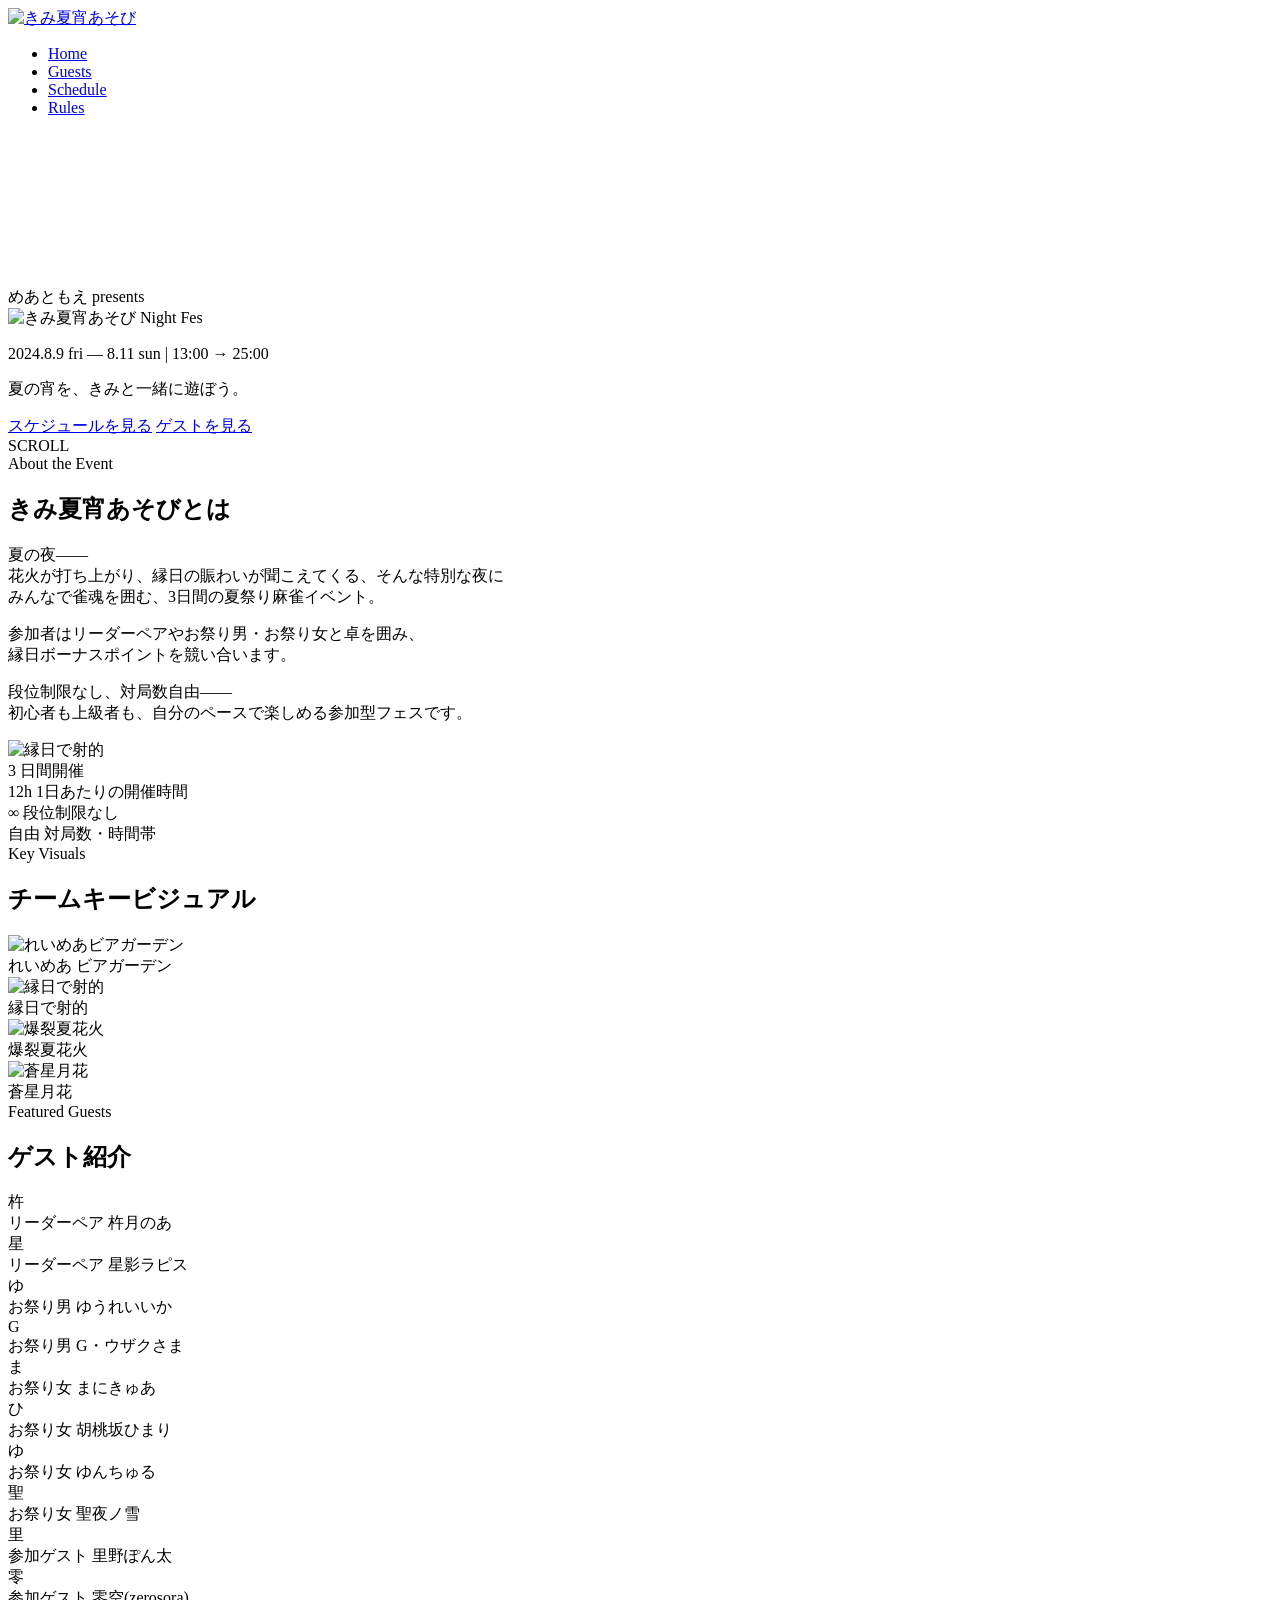
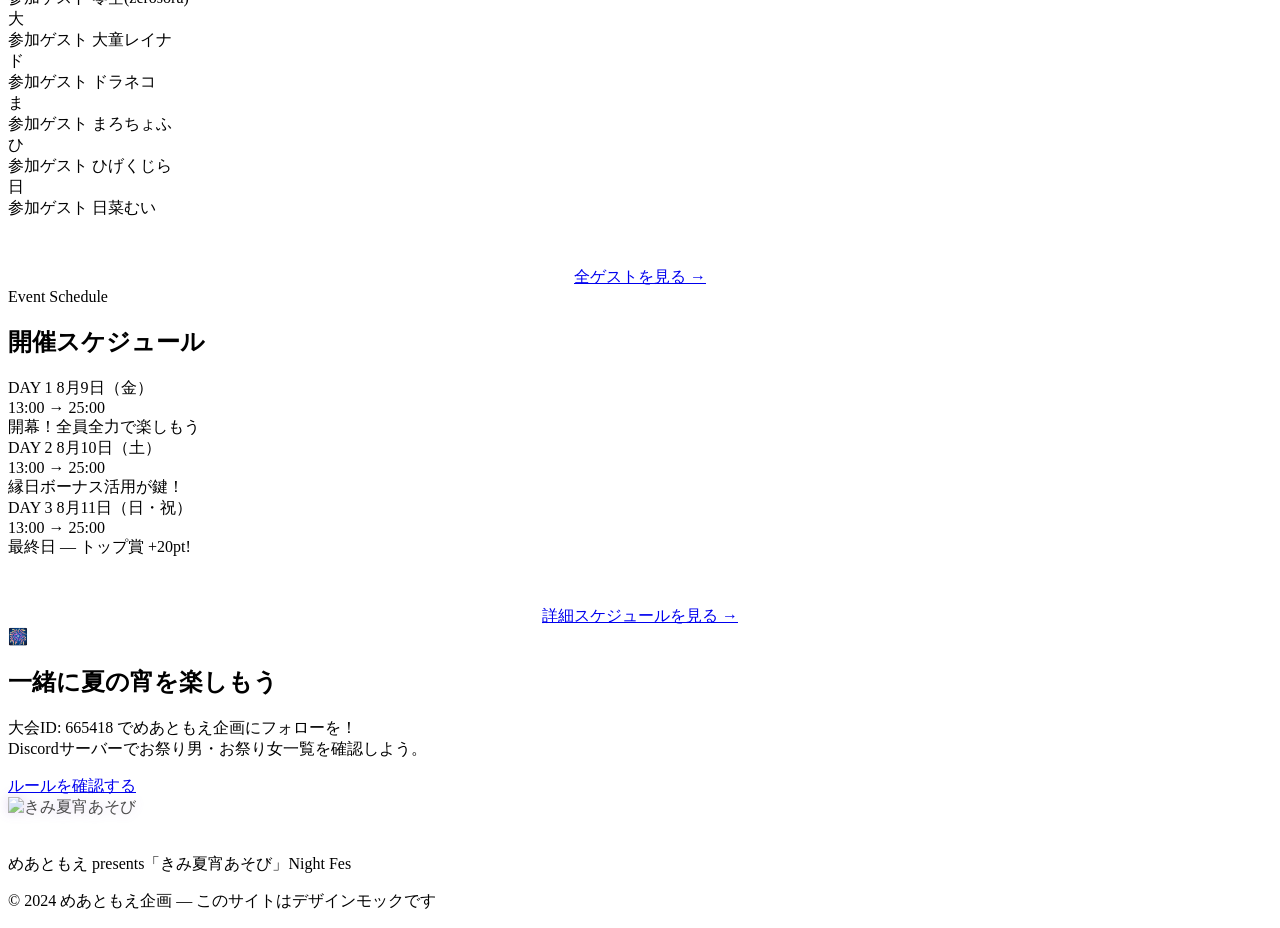
==== docs/index.html @ 46a98178 "Update index.html" ====
<!DOCTYPE html>
<html lang="ja">
<head>
  <meta charset="UTF-8">
  <meta name="viewport" content="width=device-width, initial-scale=1.0">
  <title>きみ夏宵あそび | Night Fes</title>
  <meta name="description" content="めあともえ presents「きみ夏宵あそび」Night Fes — 夏の宵を一緒に遊ぼう。">
  <link rel="stylesheet" href="css/styles.css">
  <link rel="stylesheet" href="css/index.css">
</head>
<body>

<!-- ── White-reveal overlay (active when coming from intro) ── -->
<div id="page-reveal"></div>

<!-- ── Navigation ── -->
<nav id="navbar">
  <a class="nav-logo" href="index.html">
    <img src="assets/logo-dark.png" alt="きみ夏宵あそび">
  </a>
  <ul class="nav-links">
    <li><a href="index.html">Home</a></li>
    <li><a href="guests.html">Guests</a></li>
    <li><a href="schedule.html">Schedule</a></li>
    <li><a href="rules.html">Rules</a></li>
  </ul>
</nav>

<!-- ═══════════════════════════════════════════
     HERO SECTION
═══════════════════════════════════════════ -->
<section id="hero">
  <!-- Background Video -->
  <div id="video-bg">
    <video id="hero-video" autoplay muted loop playsinline>
      <source src="assets/videos/bg-lantern.mp4" type="video/mp4">
    </video>
    <div class="video-overlay"></div>
  </div>


  <!-- Hero content -->
  <div id="hero-content">
    <div id="hero-eyebrow">めあともえ presents</div>
    <div id="hero-logo-wrap">
      <img id="hero-logo" src="assets/logo-dark.png" alt="きみ夏宵あそび Night Fes">
    </div>
    <p id="hero-date">2024.8.9 fri — 8.11 sun | 13:00 → 25:00</p>
    <p id="hero-tagline">夏の宵を、きみと一緒に遊ぼう。</p>
    <div id="hero-ctas">
      <a href="schedule.html" class="btn btn-primary">スケジュールを見る</a>
      <a href="guests.html"   class="btn btn-outline">ゲストを見る</a>
    </div>
  </div>

  <!-- Scroll indicator -->
  <div id="scroll-indicator">
    <span>SCROLL</span>
    <div class="scroll-line"></div>
  </div>
</section>

<!-- ═══════════════════════════════════════════
     ABOUT SECTION
═══════════════════════════════════════════ -->
<section id="about">
  <div class="section-title reveal">
    <span class="en">About the Event</span>
    <h2 class="ja">きみ夏宵あそびとは</h2>
    <div class="divider"></div>
  </div>

  <div class="about-grid">
    <div class="about-text reveal">
      <p>夏の夜——<br>花火が打ち上がり、縁日の賑わいが聞こえてくる、そんな特別な夜に<br>みんなで雀魂を囲む、3日間の夏祭り麻雀イベント。</p>
      <p>参加者はリーダーペアやお祭り男・お祭り女と卓を囲み、<br>縁日ボーナスポイントを競い合います。</p>
      <p>段位制限なし、対局数自由——<br>初心者も上級者も、自分のペースで楽しめる参加型フェスです。</p>
    </div>
    <div class="about-kv reveal">
      <img src="assets/kv-festival.png" alt="縁日で射的">
    </div>
  </div>

  <div class="about-stats reveal">
    <div class="stat-item">
      <span class="stat-num">3</span>
      <span class="stat-label">日間開催</span>
    </div>
    <div class="stat-sep"></div>
    <div class="stat-item">
      <span class="stat-num">12h</span>
      <span class="stat-label">1日あたりの開催時間</span>
    </div>
    <div class="stat-sep"></div>
    <div class="stat-item">
      <span class="stat-num">∞</span>
      <span class="stat-label">段位制限なし</span>
    </div>
    <div class="stat-sep"></div>
    <div class="stat-item">
      <span class="stat-num">自由</span>
      <span class="stat-label">対局数・時間帯</span>
    </div>
  </div>
</section>

<!-- ═══════════════════════════════════════════
     KEY VISUAL GALLERY
═══════════════════════════════════════════ -->
<section id="gallery">
  <div class="section-title reveal">
    <span class="en">Key Visuals</span>
    <h2 class="ja">チームキービジュアル</h2>
    <div class="divider"></div>
  </div>

  <div class="kv-grid">
    <div class="kv-card reveal" style="--delay:0s">
      <img src="assets/kv-beer.png" alt="れいめあビアガーデン">
      <div class="kv-label">れいめあ ビアガーデン</div>
    </div>
    <div class="kv-card reveal" style="--delay:0.1s">
      <img src="assets/kv-festival.png" alt="縁日で射的">
      <div class="kv-label">縁日で射的</div>
    </div>
    <div class="kv-card reveal" style="--delay:0.2s">
      <img src="assets/kv-fireworks.png" alt="爆裂夏花火">
      <div class="kv-label">爆裂夏花火</div>
    </div>
    <div class="kv-card reveal" style="--delay:0.3s">
      <img src="assets/kv-moon.png" alt="蒼星月花">
      <div class="kv-label">蒼星月花</div>
    </div>
  </div>
</section>

<!-- ═══════════════════════════════════════════
     GUESTS PREVIEW
═══════════════════════════════════════════ -->
<section id="guests-preview">
  <div class="section-title reveal">
    <span class="en">Featured Guests</span>
    <h2 class="ja">ゲスト紹介</h2>
    <div class="divider"></div>
  </div>

  <div class="guests-scroll-wrap">
    <div class="guests-scroll" id="guests-scroll">

      <!-- Leader Pair -->
      <div class="guest-chip reveal" data-role="leader">
        <div class="guest-chip-avatar placeholder-avatar" style="--hue:270">杵</div>
        <div class="guest-chip-info">
          <span class="guest-role-tag leader">リーダーペア</span>
          <span class="guest-name">杵月のあ</span>
        </div>
      </div>
      <div class="guest-chip reveal" data-role="leader">
        <div class="guest-chip-avatar placeholder-avatar" style="--hue:220">星</div>
        <div class="guest-chip-info">
          <span class="guest-role-tag leader">リーダーペア</span>
          <span class="guest-name">星影ラピス</span>
        </div>
      </div>

      <!-- Matsuri Man -->
      <div class="guest-chip reveal" data-role="matsuri-man">
        <div class="guest-chip-avatar placeholder-avatar" style="--hue:200">ゆ</div>
        <div class="guest-chip-info">
          <span class="guest-role-tag matsuri-man">お祭り男</span>
          <span class="guest-name">ゆうれいいか</span>
        </div>
      </div>
      <div class="guest-chip reveal" data-role="matsuri-man">
        <div class="guest-chip-avatar placeholder-avatar" style="--hue:30">G</div>
        <div class="guest-chip-info">
          <span class="guest-role-tag matsuri-man">お祭り男</span>
          <span class="guest-name">G・ウザクさま</span>
        </div>
      </div>

      <!-- Matsuri Woman -->
      <div class="guest-chip reveal" data-role="matsuri-woman">
        <div class="guest-chip-avatar placeholder-avatar" style="--hue:340">ま</div>
        <div class="guest-chip-info">
          <span class="guest-role-tag matsuri-woman">お祭り女</span>
          <span class="guest-name">まにきゅあ</span>
        </div>
      </div>
      <div class="guest-chip reveal" data-role="matsuri-woman">
        <div class="guest-chip-avatar placeholder-avatar" style="--hue:300">ひ</div>
        <div class="guest-chip-info">
          <span class="guest-role-tag matsuri-woman">お祭り女</span>
          <span class="guest-name">胡桃坂ひまり</span>
        </div>
      </div>
      <div class="guest-chip reveal" data-role="matsuri-woman">
        <div class="guest-chip-avatar placeholder-avatar" style="--hue:130">ゆ</div>
        <div class="guest-chip-info">
          <span class="guest-role-tag matsuri-woman">お祭り女</span>
          <span class="guest-name">ゆんちゅる</span>
        </div>
      </div>
      <div class="guest-chip reveal" data-role="matsuri-woman">
        <div class="guest-chip-avatar placeholder-avatar" style="--hue:190">聖</div>
        <div class="guest-chip-info">
          <span class="guest-role-tag matsuri-woman">お祭り女</span>
          <span class="guest-name">聖夜ノ雪</span>
        </div>
      </div>

      <!-- Participants -->
      <div class="guest-chip reveal" data-role="player">
        <div class="guest-chip-avatar placeholder-avatar" style="--hue:60">里</div>
        <div class="guest-chip-info">
          <span class="guest-role-tag player">参加ゲスト</span>
          <span class="guest-name">里野ぽん太</span>
        </div>
      </div>
      <div class="guest-chip reveal" data-role="player">
        <div class="guest-chip-avatar placeholder-avatar" style="--hue:170">零</div>
        <div class="guest-chip-info">
          <span class="guest-role-tag player">参加ゲスト</span>
          <span class="guest-name">零空(zerosora)</span>
        </div>
      </div>
      <div class="guest-chip reveal" data-role="player">
        <div class="guest-chip-avatar placeholder-avatar" style="--hue:350">大</div>
        <div class="guest-chip-info">
          <span class="guest-role-tag player">参加ゲスト</span>
          <span class="guest-name">大童レイナ</span>
        </div>
      </div>
      <div class="guest-chip reveal" data-role="player">
        <div class="guest-chip-avatar placeholder-avatar" style="--hue:40">ド</div>
        <div class="guest-chip-info">
          <span class="guest-role-tag player">参加ゲスト</span>
          <span class="guest-name">ドラネコ</span>
        </div>
      </div>
      <div class="guest-chip reveal" data-role="player">
        <div class="guest-chip-avatar placeholder-avatar" style="--hue:245">ま</div>
        <div class="guest-chip-info">
          <span class="guest-role-tag player">参加ゲスト</span>
          <span class="guest-name">まろちょふ</span>
        </div>
      </div>
      <div class="guest-chip reveal" data-role="player">
        <div class="guest-chip-avatar placeholder-avatar" style="--hue:160">ひ</div>
        <div class="guest-chip-info">
          <span class="guest-role-tag player">参加ゲスト</span>
          <span class="guest-name">ひげくじら</span>
        </div>
      </div>
      <div class="guest-chip reveal" data-role="player">
        <div class="guest-chip-avatar placeholder-avatar" style="--hue:310">日</div>
        <div class="guest-chip-info">
          <span class="guest-role-tag player">参加ゲスト</span>
          <span class="guest-name">日菜むい</span>
        </div>
      </div>

    </div>
  </div>

  <div class="reveal" style="text-align:center; margin-top: 48px;">
    <a href="guests.html" class="btn btn-outline">全ゲストを見る →</a>
  </div>
</section>

<!-- ═══════════════════════════════════════════
     SCHEDULE PREVIEW
═══════════════════════════════════════════ -->
<section id="schedule-preview">
  <div class="section-title reveal">
    <span class="en">Event Schedule</span>
    <h2 class="ja">開催スケジュール</h2>
    <div class="divider"></div>
  </div>

  <div class="schedule-days">
    <div class="schedule-day-card glass-card reveal" style="--delay:0s">
      <div class="day-header">
        <span class="day-num">DAY 1</span>
        <span class="day-date">8月9日（金）</span>
      </div>
      <div class="day-time">13:00 → 25:00</div>
      <div class="day-note">開幕！全員全力で楽しもう</div>
    </div>
    <div class="schedule-day-card glass-card reveal" style="--delay:0.15s">
      <div class="day-header">
        <span class="day-num">DAY 2</span>
        <span class="day-date">8月10日（土）</span>
      </div>
      <div class="day-time">13:00 → 25:00</div>
      <div class="day-note">縁日ボーナス活用が鍵！</div>
    </div>
    <div class="schedule-day-card glass-card reveal" style="--delay:0.3s">
      <div class="day-header">
        <span class="day-num">DAY 3</span>
        <span class="day-date">8月11日（日・祝）</span>
      </div>
      <div class="day-time">13:00 → 25:00</div>
      <div class="day-note final">最終日 — トップ賞 +20pt!</div>
    </div>
  </div>

  <div class="reveal" style="text-align:center; margin-top: 48px;">
    <a href="schedule.html" class="btn btn-outline">詳細スケジュールを見る →</a>
  </div>
</section>

<!-- ═══════════════════════════════════════════
     CTA BANNER
═══════════════════════════════════════════ -->
<section id="cta-section">
  <div class="cta-inner glass-card reveal">
    <div class="cta-firework-icon">🎆</div>
    <h2 class="cta-title">一緒に夏の宵を楽しもう</h2>
    <p class="cta-sub">大会ID: 665418 でめあともえ企画にフォローを！<br>Discordサーバーでお祭り男・お祭り女一覧を確認しよう。</p>
    <div class="cta-buttons">
      <a href="rules.html" class="btn btn-primary">ルールを確認する</a>
    </div>
  </div>
</section>

<!-- ═══════════════════════════════════════════
     FOOTER
═══════════════════════════════════════════ -->
<footer>
  <img src="assets/logo-dark.png" alt="きみ夏宵あそび" style="height:48px; margin-bottom:20px; opacity:0.7; filter: drop-shadow(0 0 6px rgba(155,114,207,0.4))">
  <p>めあともえ presents「きみ夏宵あそび」Night Fes</p>
  <p>© 2024 めあともえ企画 — このサイトはデザインモックです</p>
</footer>

<!-- ── Scripts ── -->
<script src="https://cdnjs.cloudflare.com/ajax/libs/gsap/3.12.5/gsap.min.js"></script>
<script src="https://cdnjs.cloudflare.com/ajax/libs/gsap/3.12.5/ScrollTrigger.min.js"></script>
<script src="js/main.js"></script>
</body>
</html>
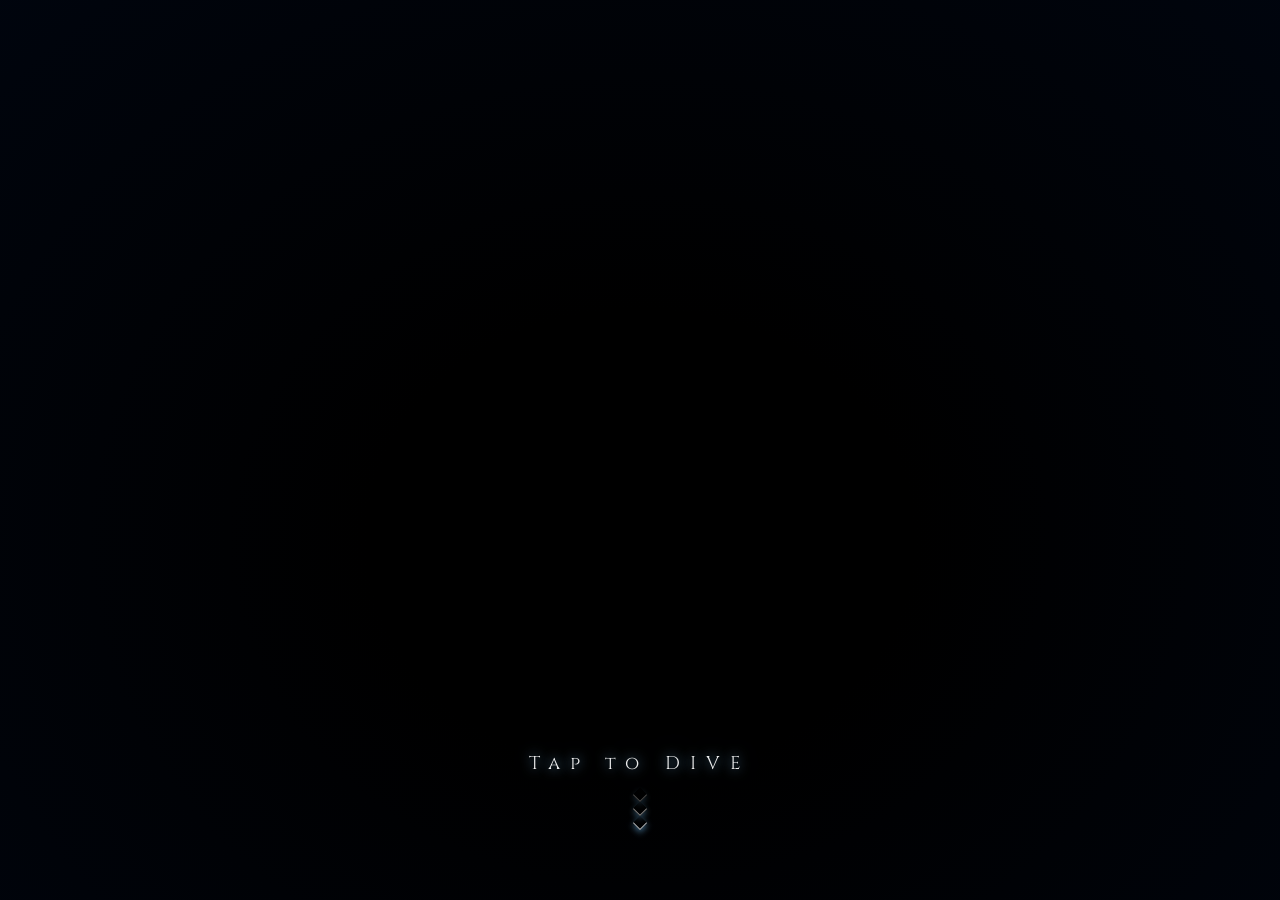
==== commit 47008f4e: "Add files via upload" ====
--- a/docs/index.html
+++ b/docs/index.html
@@ -2,340 +2,228 @@
 <html lang="ja">
 <head>
   <meta charset="UTF-8">
-  <meta name="viewport" content="width=device-width, initial-scale=1.0">
-  <title>きみ夏宵あそび | Night Fes</title>
-  <meta name="description" content="めあともえ presents「きみ夏宵あそび」Night Fes — 夏の宵を一緒に遊ぼう。">
-  <link rel="stylesheet" href="css/styles.css">
-  <link rel="stylesheet" href="css/index.css">
+  <meta name="viewport" content="width=device-width, initial-scale=1.0, user-scalable=no">
+  <title>きみ夏宵あそび</title>
+  <link rel="preconnect" href="https://fonts.googleapis.com">
+  <link href="https://fonts.googleapis.com/css2?family=Cinzel:wght@400;600&family=Noto+Serif+JP:wght@300&display=swap" rel="stylesheet">
+  <style>
+    * { margin: 0; padding: 0; box-sizing: border-box; }
+
+    html, body {
+      width: 100%; height: 100%;
+      overflow: hidden;
+      background: #000;
+      cursor: pointer;
+    }
+
+    /* ── Videos ── */
+    .vid {
+      position: fixed;
+      inset: 0;
+      width: 100%; height: 100%;
+      object-fit: cover;
+      background: #000;
+    }
+    #v-surface { z-index: 1; }
+    #v-dive    { z-index: 2; opacity: 0; pointer-events: none; }
+
+    /* ── Dark vignette over surface video ── */
+    #surface-overlay {
+      position: fixed;
+      inset: 0;
+      z-index: 3;
+      background: radial-gradient(
+        ellipse at 50% 60%,
+        transparent 30%,
+        rgba(0, 10, 30, 0.45) 100%
+      );
+      pointer-events: none;
+    }
+
+    /* ── Tap to DIVE hint ── */
+    #tap-hint {
+      position: fixed;
+      bottom: 72px;
+      left: 0; right: 0;
+      z-index: 10;
+      display: flex;
+      flex-direction: column;
+      align-items: center;
+      gap: 14px;
+      pointer-events: none;
+      opacity: 1;
+      transition: opacity 0.5s ease;
+    }
+    #tap-hint.hidden { opacity: 0; }
+
+    .tap-text {
+      font-family: 'Cinzel', serif;
+      font-size: clamp(0.9rem, 2.2vw, 1.15rem);
+      font-weight: 400;
+      letter-spacing: 0.55em;
+      color: rgba(255, 255, 255, 0.92);
+      text-shadow:
+        0 0 12px rgba(120, 200, 255, 0.9),
+        0 0 40px rgba(80, 160, 255, 0.4);
+      animation: textGlow 3s ease-in-out infinite;
+    }
+
+    .tap-arrow {
+      display: flex;
+      flex-direction: column;
+      gap: 4px;
+      align-items: center;
+    }
+    .tap-arrow span {
+      display: block;
+      width: 10px; height: 10px;
+      border-right: 1.5px solid rgba(255,255,255,0.7);
+      border-bottom: 1.5px solid rgba(255,255,255,0.7);
+      transform: rotate(45deg);
+      animation: chevronFall 1.8s ease-in-out infinite;
+      box-shadow: 2px 2px 6px rgba(120,200,255,0.5);
+    }
+    .tap-arrow span:nth-child(1) { animation-delay: 0s;    opacity: 0.4; }
+    .tap-arrow span:nth-child(2) { animation-delay: 0.2s;  opacity: 0.7; }
+    .tap-arrow span:nth-child(3) { animation-delay: 0.4s;  opacity: 1.0; }
+
+    @keyframes textGlow {
+      0%, 100% {
+        text-shadow: 0 0 12px rgba(120,200,255,0.9), 0 0 40px rgba(80,160,255,0.4);
+        opacity: 0.85;
+      }
+      50% {
+        text-shadow: 0 0 20px rgba(160,220,255,1.0), 0 0 60px rgba(100,180,255,0.7);
+        opacity: 1.0;
+      }
+    }
+
+    @keyframes chevronFall {
+      0%   { transform: rotate(45deg) translateY(-4px); opacity: 0; }
+      50%  { opacity: 1; }
+      100% { transform: rotate(45deg) translateY(4px);  opacity: 0; }
+    }
+
+    /* ── Ripple click feedback ── */
+    .ripple {
+      position: fixed;
+      border-radius: 50%;
+      border: 1.5px solid rgba(180, 230, 255, 0.6);
+      pointer-events: none;
+      z-index: 20;
+      transform: translate(-50%, -50%) scale(0);
+      animation: rippleOut 0.9s ease-out forwards;
+    }
+    @keyframes rippleOut {
+      to { transform: translate(-50%, -50%) scale(6); opacity: 0; }
+    }
+
+    /* ── Whiteout overlay ── */
+    #whiteout {
+      position: fixed;
+      inset: 0;
+      z-index: 50;
+      background: #fff;
+      opacity: 0;
+      pointer-events: none;
+      transition: opacity 0.9s ease;
+    }
+    #whiteout.active {
+      opacity: 1;
+      pointer-events: all;
+    }
+  </style>
 </head>
 <body>
 
-<!-- ── White-reveal overlay (active when coming from intro) ── -->
-<div id="page-reveal"></div>
-
-<!-- ── Navigation ── -->
-<nav id="navbar">
-  <a class="nav-logo" href="index.html">
-    <img src="assets/logo-dark.png" alt="きみ夏宵あそび">
-  </a>
-  <ul class="nav-links">
-    <li><a href="index.html">Home</a></li>
-    <li><a href="guests.html">Guests</a></li>
-    <li><a href="schedule.html">Schedule</a></li>
-    <li><a href="rules.html">Rules</a></li>
-  </ul>
-</nav>
-
-<!-- ═══════════════════════════════════════════
-     HERO SECTION
-═══════════════════════════════════════════ -->
-<section id="hero">
-  <!-- Background Video -->
-  <div id="video-bg">
-    <video id="hero-video" autoplay muted loop playsinline>
-      <source src="assets/videos/bg-lantern.mp4" type="video/mp4">
-    </video>
-    <div class="video-overlay"></div>
-  </div>
-
-
-  <!-- Hero content -->
-  <div id="hero-content">
-    <div id="hero-eyebrow">めあともえ presents</div>
-    <div id="hero-logo-wrap">
-      <img id="hero-logo" src="assets/logo-dark.png" alt="きみ夏宵あそび Night Fes">
-    </div>
-    <p id="hero-date">2024.8.9 fri — 8.11 sun | 13:00 → 25:00</p>
-    <p id="hero-tagline">夏の宵を、きみと一緒に遊ぼう。</p>
-    <div id="hero-ctas">
-      <a href="schedule.html" class="btn btn-primary">スケジュールを見る</a>
-      <a href="guests.html"   class="btn btn-outline">ゲストを見る</a>
+  <!-- Sea surface: loops until tap -->
+  <video id="v-surface" class="vid" autoplay muted loop playsinline>
+    <source src="assets/videos/sea-surface.mp4" type="video/mp4">
+  </video>
+
+  <!-- Dive: plays once on tap, ends with whiteout -->
+  <video id="v-dive" class="vid" muted playsinline preload="auto">
+    <source src="assets/videos/sea-dive.mp4" type="video/mp4">
+  </video>
+
+  <!-- Subtle vignette -->
+  <div id="surface-overlay"></div>
+
+  <!-- Tap to DIVE -->
+  <div id="tap-hint">
+    <span class="tap-text">Tap to DIVE</span>
+    <div class="tap-arrow">
+      <span></span><span></span><span></span>
     </div>
   </div>
 
-  <!-- Scroll indicator -->
-  <div id="scroll-indicator">
-    <span>SCROLL</span>
-    <div class="scroll-line"></div>
-  </div>
-</section>
-
-<!-- ═══════════════════════════════════════════
-     ABOUT SECTION
-═══════════════════════════════════════════ -->
-<section id="about">
-  <div class="section-title reveal">
-    <span class="en">About the Event</span>
-    <h2 class="ja">きみ夏宵あそびとは</h2>
-    <div class="divider"></div>
-  </div>
-
-  <div class="about-grid">
-    <div class="about-text reveal">
-      <p>夏の夜——<br>花火が打ち上がり、縁日の賑わいが聞こえてくる、そんな特別な夜に<br>みんなで雀魂を囲む、3日間の夏祭り麻雀イベント。</p>
-      <p>参加者はリーダーペアやお祭り男・お祭り女と卓を囲み、<br>縁日ボーナスポイントを競い合います。</p>
-      <p>段位制限なし、対局数自由——<br>初心者も上級者も、自分のペースで楽しめる参加型フェスです。</p>
-    </div>
-    <div class="about-kv reveal">
-      <img src="assets/kv-festival.png" alt="縁日で射的">
-    </div>
-  </div>
-
-  <div class="about-stats reveal">
-    <div class="stat-item">
-      <span class="stat-num">3</span>
-      <span class="stat-label">日間開催</span>
-    </div>
-    <div class="stat-sep"></div>
-    <div class="stat-item">
-      <span class="stat-num">12h</span>
-      <span class="stat-label">1日あたりの開催時間</span>
-    </div>
-    <div class="stat-sep"></div>
-    <div class="stat-item">
-      <span class="stat-num">∞</span>
-      <span class="stat-label">段位制限なし</span>
-    </div>
-    <div class="stat-sep"></div>
-    <div class="stat-item">
-      <span class="stat-num">自由</span>
-      <span class="stat-label">対局数・時間帯</span>
-    </div>
-  </div>
-</section>
-
-<!-- ═══════════════════════════════════════════
-     KEY VISUAL GALLERY
-═══════════════════════════════════════════ -->
-<section id="gallery">
-  <div class="section-title reveal">
-    <span class="en">Key Visuals</span>
-    <h2 class="ja">チームキービジュアル</h2>
-    <div class="divider"></div>
-  </div>
-
-  <div class="kv-grid">
-    <div class="kv-card reveal" style="--delay:0s">
-      <img src="assets/kv-beer.png" alt="れいめあビアガーデン">
-      <div class="kv-label">れいめあ ビアガーデン</div>
-    </div>
-    <div class="kv-card reveal" style="--delay:0.1s">
-      <img src="assets/kv-festival.png" alt="縁日で射的">
-      <div class="kv-label">縁日で射的</div>
-    </div>
-    <div class="kv-card reveal" style="--delay:0.2s">
-      <img src="assets/kv-fireworks.png" alt="爆裂夏花火">
-      <div class="kv-label">爆裂夏花火</div>
-    </div>
-    <div class="kv-card reveal" style="--delay:0.3s">
-      <img src="assets/kv-moon.png" alt="蒼星月花">
-      <div class="kv-label">蒼星月花</div>
-    </div>
-  </div>
-</section>
-
-<!-- ═══════════════════════════════════════════
-     GUESTS PREVIEW
-═══════════════════════════════════════════ -->
-<section id="guests-preview">
-  <div class="section-title reveal">
-    <span class="en">Featured Guests</span>
-    <h2 class="ja">ゲスト紹介</h2>
-    <div class="divider"></div>
-  </div>
-
-  <div class="guests-scroll-wrap">
-    <div class="guests-scroll" id="guests-scroll">
-
-      <!-- Leader Pair -->
-      <div class="guest-chip reveal" data-role="leader">
-        <div class="guest-chip-avatar placeholder-avatar" style="--hue:270">杵</div>
-        <div class="guest-chip-info">
-          <span class="guest-role-tag leader">リーダーペア</span>
-          <span class="guest-name">杵月のあ</span>
-        </div>
-      </div>
-      <div class="guest-chip reveal" data-role="leader">
-        <div class="guest-chip-avatar placeholder-avatar" style="--hue:220">星</div>
-        <div class="guest-chip-info">
-          <span class="guest-role-tag leader">リーダーペア</span>
-          <span class="guest-name">星影ラピス</span>
-        </div>
-      </div>
-
-      <!-- Matsuri Man -->
-      <div class="guest-chip reveal" data-role="matsuri-man">
-        <div class="guest-chip-avatar placeholder-avatar" style="--hue:200">ゆ</div>
-        <div class="guest-chip-info">
-          <span class="guest-role-tag matsuri-man">お祭り男</span>
-          <span class="guest-name">ゆうれいいか</span>
-        </div>
-      </div>
-      <div class="guest-chip reveal" data-role="matsuri-man">
-        <div class="guest-chip-avatar placeholder-avatar" style="--hue:30">G</div>
-        <div class="guest-chip-info">
-          <span class="guest-role-tag matsuri-man">お祭り男</span>
-          <span class="guest-name">G・ウザクさま</span>
-        </div>
-      </div>
-
-      <!-- Matsuri Woman -->
-      <div class="guest-chip reveal" data-role="matsuri-woman">
-        <div class="guest-chip-avatar placeholder-avatar" style="--hue:340">ま</div>
-        <div class="guest-chip-info">
-          <span class="guest-role-tag matsuri-woman">お祭り女</span>
-          <span class="guest-name">まにきゅあ</span>
-        </div>
-      </div>
-      <div class="guest-chip reveal" data-role="matsuri-woman">
-        <div class="guest-chip-avatar placeholder-avatar" style="--hue:300">ひ</div>
-        <div class="guest-chip-info">
-          <span class="guest-role-tag matsuri-woman">お祭り女</span>
-          <span class="guest-name">胡桃坂ひまり</span>
-        </div>
-      </div>
-      <div class="guest-chip reveal" data-role="matsuri-woman">
-        <div class="guest-chip-avatar placeholder-avatar" style="--hue:130">ゆ</div>
-        <div class="guest-chip-info">
-          <span class="guest-role-tag matsuri-woman">お祭り女</span>
-          <span class="guest-name">ゆんちゅる</span>
-        </div>
-      </div>
-      <div class="guest-chip reveal" data-role="matsuri-woman">
-        <div class="guest-chip-avatar placeholder-avatar" style="--hue:190">聖</div>
-        <div class="guest-chip-info">
-          <span class="guest-role-tag matsuri-woman">お祭り女</span>
-          <span class="guest-name">聖夜ノ雪</span>
-        </div>
-      </div>
-
-      <!-- Participants -->
-      <div class="guest-chip reveal" data-role="player">
-        <div class="guest-chip-avatar placeholder-avatar" style="--hue:60">里</div>
-        <div class="guest-chip-info">
-          <span class="guest-role-tag player">参加ゲスト</span>
-          <span class="guest-name">里野ぽん太</span>
-        </div>
-      </div>
-      <div class="guest-chip reveal" data-role="player">
-        <div class="guest-chip-avatar placeholder-avatar" style="--hue:170">零</div>
-        <div class="guest-chip-info">
-          <span class="guest-role-tag player">参加ゲスト</span>
-          <span class="guest-name">零空(zerosora)</span>
-        </div>
-      </div>
-      <div class="guest-chip reveal" data-role="player">
-        <div class="guest-chip-avatar placeholder-avatar" style="--hue:350">大</div>
-        <div class="guest-chip-info">
-          <span class="guest-role-tag player">参加ゲスト</span>
-          <span class="guest-name">大童レイナ</span>
-        </div>
-      </div>
-      <div class="guest-chip reveal" data-role="player">
-        <div class="guest-chip-avatar placeholder-avatar" style="--hue:40">ド</div>
-        <div class="guest-chip-info">
-          <span class="guest-role-tag player">参加ゲスト</span>
-          <span class="guest-name">ドラネコ</span>
-        </div>
-      </div>
-      <div class="guest-chip reveal" data-role="player">
-        <div class="guest-chip-avatar placeholder-avatar" style="--hue:245">ま</div>
-        <div class="guest-chip-info">
-          <span class="guest-role-tag player">参加ゲスト</span>
-          <span class="guest-name">まろちょふ</span>
-        </div>
-      </div>
-      <div class="guest-chip reveal" data-role="player">
-        <div class="guest-chip-avatar placeholder-avatar" style="--hue:160">ひ</div>
-        <div class="guest-chip-info">
-          <span class="guest-role-tag player">参加ゲスト</span>
-          <span class="guest-name">ひげくじら</span>
-        </div>
-      </div>
-      <div class="guest-chip reveal" data-role="player">
-        <div class="guest-chip-avatar placeholder-avatar" style="--hue:310">日</div>
-        <div class="guest-chip-info">
-          <span class="guest-role-tag player">参加ゲスト</span>
-          <span class="guest-name">日菜むい</span>
-        </div>
-      </div>
-
-    </div>
-  </div>
-
-  <div class="reveal" style="text-align:center; margin-top: 48px;">
-    <a href="guests.html" class="btn btn-outline">全ゲストを見る →</a>
-  </div>
-</section>
-
-<!-- ═══════════════════════════════════════════
-     SCHEDULE PREVIEW
-═══════════════════════════════════════════ -->
-<section id="schedule-preview">
-  <div class="section-title reveal">
-    <span class="en">Event Schedule</span>
-    <h2 class="ja">開催スケジュール</h2>
-    <div class="divider"></div>
-  </div>
-
-  <div class="schedule-days">
-    <div class="schedule-day-card glass-card reveal" style="--delay:0s">
-      <div class="day-header">
-        <span class="day-num">DAY 1</span>
-        <span class="day-date">8月9日（金）</span>
-      </div>
-      <div class="day-time">13:00 → 25:00</div>
-      <div class="day-note">開幕！全員全力で楽しもう</div>
-    </div>
-    <div class="schedule-day-card glass-card reveal" style="--delay:0.15s">
-      <div class="day-header">
-        <span class="day-num">DAY 2</span>
-        <span class="day-date">8月10日（土）</span>
-      </div>
-      <div class="day-time">13:00 → 25:00</div>
-      <div class="day-note">縁日ボーナス活用が鍵！</div>
-    </div>
-    <div class="schedule-day-card glass-card reveal" style="--delay:0.3s">
-      <div class="day-header">
-        <span class="day-num">DAY 3</span>
-        <span class="day-date">8月11日（日・祝）</span>
-      </div>
-      <div class="day-time">13:00 → 25:00</div>
-      <div class="day-note final">最終日 — トップ賞 +20pt!</div>
-    </div>
-  </div>
-
-  <div class="reveal" style="text-align:center; margin-top: 48px;">
-    <a href="schedule.html" class="btn btn-outline">詳細スケジュールを見る →</a>
-  </div>
-</section>
-
-<!-- ═══════════════════════════════════════════
-     CTA BANNER
-═══════════════════════════════════════════ -->
-<section id="cta-section">
-  <div class="cta-inner glass-card reveal">
-    <div class="cta-firework-icon">🎆</div>
-    <h2 class="cta-title">一緒に夏の宵を楽しもう</h2>
-    <p class="cta-sub">大会ID: 665418 でめあともえ企画にフォローを！<br>Discordサーバーでお祭り男・お祭り女一覧を確認しよう。</p>
-    <div class="cta-buttons">
-      <a href="rules.html" class="btn btn-primary">ルールを確認する</a>
-    </div>
-  </div>
-</section>
-
-<!-- ═══════════════════════════════════════════
-     FOOTER
-═══════════════════════════════════════════ -->
-<footer>
-  <img src="assets/logo-dark.png" alt="きみ夏宵あそび" style="height:48px; margin-bottom:20px; opacity:0.7; filter: drop-shadow(0 0 6px rgba(155,114,207,0.4))">
-  <p>めあともえ presents「きみ夏宵あそび」Night Fes</p>
-  <p>© 2024 めあともえ企画 — このサイトはデザインモックです</p>
-</footer>
-
-<!-- ── Scripts ── -->
-<script src="https://cdnjs.cloudflare.com/ajax/libs/gsap/3.12.5/gsap.min.js"></script>
-<script src="https://cdnjs.cloudflare.com/ajax/libs/gsap/3.12.5/ScrollTrigger.min.js"></script>
-<script src="js/main.js"></script>
+  <!-- Whiteout -->
+  <div id="whiteout"></div>
+
+<script>
+  const vSurface  = document.getElementById('v-surface');
+  const vDive     = document.getElementById('v-dive');
+  const tapHint   = document.getElementById('tap-hint');
+  const whiteout  = document.getElementById('whiteout');
+  const overlay   = document.getElementById('surface-overlay');
+
+  let dived = false;
+
+  // ── Ensure surface video plays ──
+  vSurface.play().catch(() => {});
+
+  // ── Preload dive video silently ──
+  vDive.load();
+
+  // ── Tap / click handler ──
+  function onTap(e) {
+    if (dived) return;
+    dived = true;
+
+    // Ripple effect at tap point
+    const x = e.clientX ?? e.touches?.[0]?.clientX ?? window.innerWidth / 2;
+    const y = e.clientY ?? e.touches?.[0]?.clientY ?? window.innerHeight / 2;
+    const size = Math.max(window.innerWidth, window.innerHeight) * 0.4;
+    const r = document.createElement('div');
+    r.className = 'ripple';
+    r.style.cssText = `left:${x}px;top:${y}px;width:${size}px;height:${size}px`;
+    document.body.appendChild(r);
+    setTimeout(() => r.remove(), 900);
+
+    // Hide hint
+    tapHint.classList.add('hidden');
+
+    // Cross-fade: surface fades out, dive fades in
+    vDive.style.transition = 'opacity 0.4s ease';
+    vDive.style.opacity = '1';
+    vSurface.style.transition = 'opacity 0.4s ease';
+    vSurface.style.opacity = '0';
+    overlay.style.transition = 'opacity 0.4s ease';
+    overlay.style.opacity = '0';
+
+    // Play dive video
+    vDive.currentTime = 0;
+    vDive.play().catch(() => {});
+
+    // When dive ends → whiteout → navigate
+    vDive.addEventListener('ended', () => {
+      whiteout.classList.add('active');
+      setTimeout(() => {
+        window.location.href = 'top.html?from=intro';
+      }, 950);
+    }, { once: true });
+
+    // Failsafe: if dive video fails (e.g. very short), wait max 15s
+    setTimeout(() => {
+      if (!whiteout.classList.contains('active')) {
+        whiteout.classList.add('active');
+        setTimeout(() => { window.location.href = 'top.html?from=intro'; }, 950);
+      }
+    }, 15000);
+  }
+
+  document.addEventListener('click',      onTap);
+  document.addEventListener('touchstart', onTap, { passive: true });
+</script>
 </body>
 </html>
